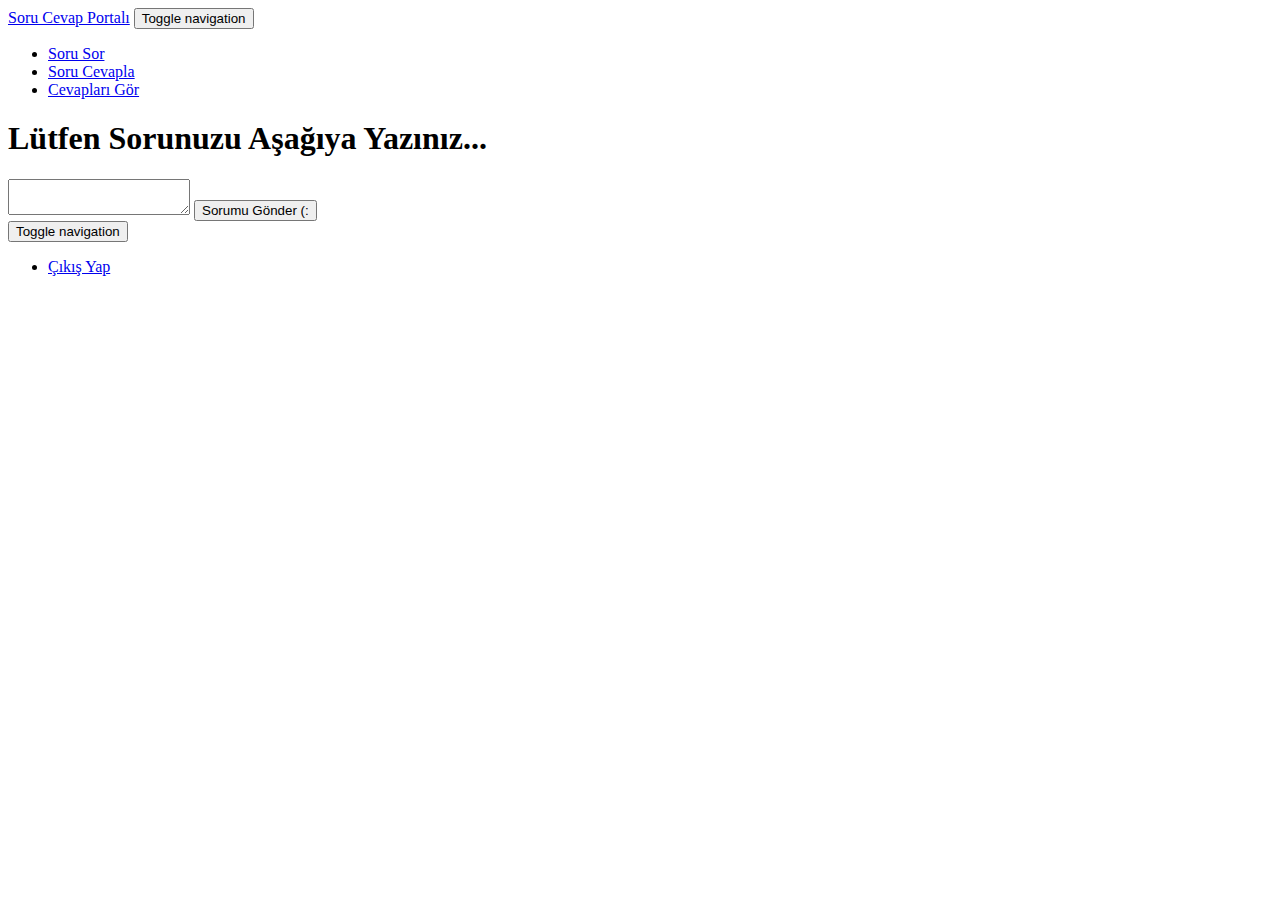
==== index.html @ fa98b7aa "Add files via upload" ====
<!DOCTYPE html>
<html>

<head>
    <meta charset="utf-8">
    <meta name="viewport" content="width=device-width, initial-scale=1.0">
    <title>SoruCevapPortali</title>
    <link rel="stylesheet" href="assets/bootstrap/css/bootstrap.min.css">
    <link rel="stylesheet" href="assets/css/styles.css">
    <link rel="stylesheet" href="assets/css/custom.css">
</head>

<body>
    <div class="container">
        <header>
            <nav class="navbar navbar-inverse navbar-fixed-top">
                <div class="container-fluid">
                    <div class="navbar-header"><a class="navbar-brand navbar-link" href="index.html">Soru Cevap Portalı</a>
                        <button class="navbar-toggle collapsed" data-toggle="collapse" data-target="#navcol-1"><span class="sr-only">Toggle navigation</span><span class="icon-bar"></span><span class="icon-bar"></span><span class="icon-bar"></span></button>
                    </div>
                    <div class="collapse navbar-collapse" id="navcol-1">
                        <ul class="nav navbar-nav">
                            <li class="active" role="presentation"><a href="index.html">Soru Sor</a></li>
                            <li role="presentation"><a href="sorucevapla.html">Soru Cevapla</a></li>
                            <li role="presentation"><a href="cevaplar.html">Cevapları Gör</a></li>
                        </ul>
                    </div>
                </div>
            </nav>
        </header>
        <article>
            <div id="contentWrapper">
                <div class="row">
                    <div class="col-md-12" id="soruWrapper">
                        <form method="POST" action="sorucevapla.html">
                        <h1 id="soruSorHeading">Lütfen Sorunuzu Aşağıya Yazınız...</h1>
                        <textarea id="soruYaz"></textarea>
                        <button class="btn btn-success btn-lg" type="submit" id="gonderButton">Sorumu Gönder (:</button>
                    </form>
                    </div>
                </div>
            </div>
        </article>
        <footer>
            <nav class="navbar navbar-default navbar-fixed-bottom">
                <div class="container-fluid">
                    <div class="navbar-header">
                        <button class="navbar-toggle collapsed" data-toggle="collapse" data-target="#navcol-2"><span class="sr-only">Toggle navigation</span><span class="icon-bar"></span><span class="icon-bar"></span><span class="icon-bar"></span></button>
                    </div>
                    <div class="collapse navbar-collapse" id="navcol-2">
                        <ul class="nav navbar-nav">
                            <li role="presentation"><a href="#">Çıkış Yap</a></li>
                        </ul>
                    </div>
                </div>
            </nav>
        </footer>
    </div>
    <script src="assets/js/jquery.min.js"></script>
    <script src="assets/bootstrap/js/bootstrap.min.js"></script>
</body>

</html>
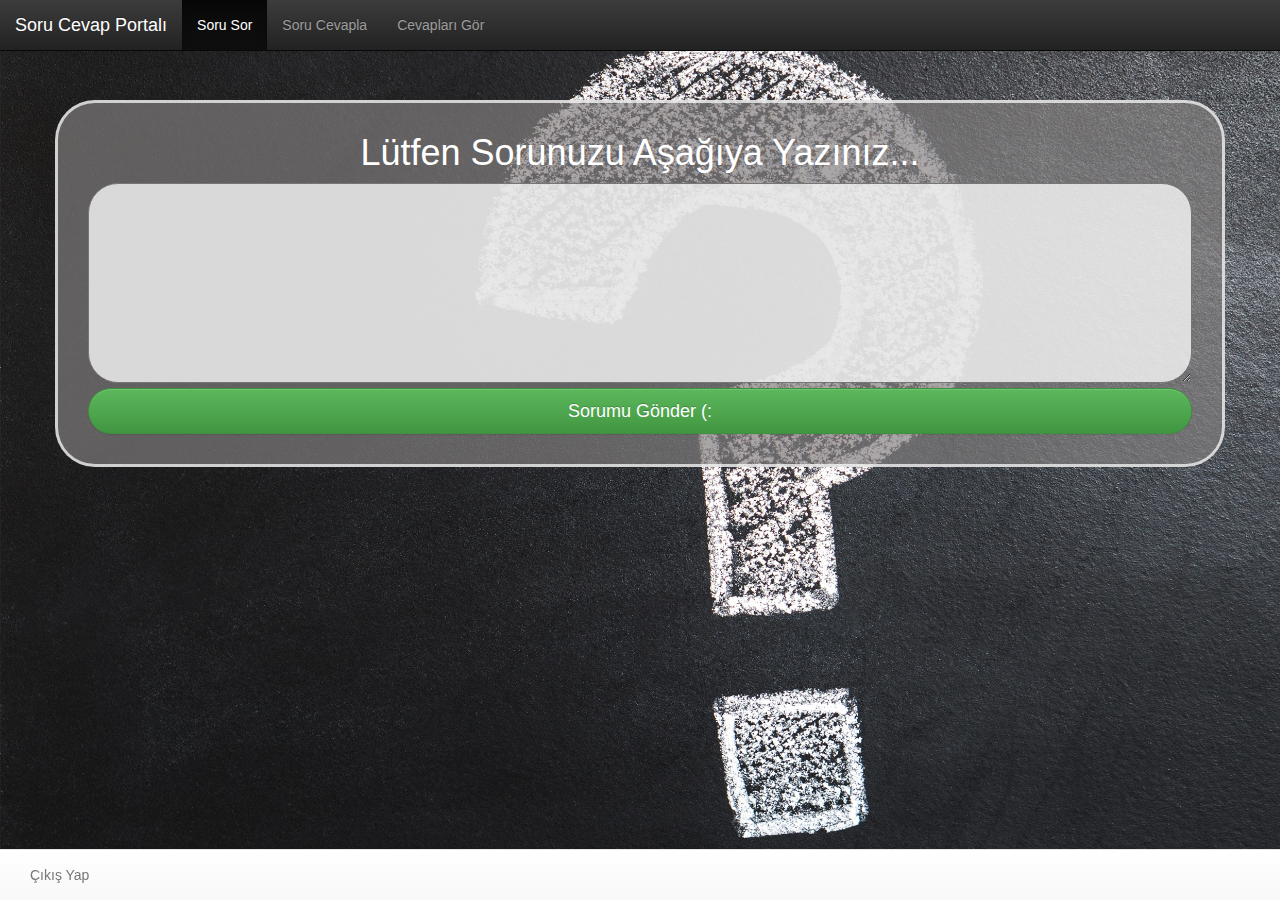
==== commit 153c67d5: "Add files via upload" ====
--- a/index.html
+++ b/index.html
@@ -5,9 +5,9 @@
     <meta charset="utf-8">
     <meta name="viewport" content="width=device-width, initial-scale=1.0">
     <title>SoruCevapPortali</title>
-    <link rel="stylesheet" href="assets/bootstrap/css/bootstrap.min.css">
-    <link rel="stylesheet" href="assets/css/styles.css">
-    <link rel="stylesheet" href="assets/css/custom.css">
+    <link rel="stylesheet" href="bootstrap/css/bootstrap.min.css">
+    <link rel="stylesheet" href="css/styles.css">
+    <link rel="stylesheet" href="css/custom.css">
 </head>
 
 <body>
@@ -56,8 +56,8 @@
             </nav>
         </footer>
     </div>
-    <script src="assets/js/jquery.min.js"></script>
-    <script src="assets/bootstrap/js/bootstrap.min.js"></script>
+    <script src="js/jquery.min.js"></script>
+    <script src="bootstrap/js/bootstrap.min.js"></script>
 </body>
 
 </html>--- a/css/custom.css
+++ b/css/custom.css
@@ -0,0 +1,48 @@
+body{
+  background-image:url(../img/background.jpg);
+  background-size:cover;
+  background-attachment:fixed;
+}
+
+div#contentWrapper{
+  display:block;
+  margin-top:100px;
+  margin-bottom:100px;
+}
+
+textarea#soruYaz{
+  min-width:100%;
+  height:200px;
+  background-color:rgba(247,247,247,0.8);
+  border-radius:30px;
+  padding:10px;
+}
+
+h1#soruSorHeading{
+  color:white;
+  text-align:center;
+  margin-top:0px;
+}
+
+div#soruWrapper.col-md-12{
+  background-color:rgba(129,127,127,0.68);
+  border-radius:40px;
+  padding:30px;
+  border:solid;
+  border-color:rgba(255,255,255,0.71);
+}
+
+button#gonderButton.btn.btn-success.btn-lg{
+  width:100%;
+  border-radius:40px;
+}
+
+.cevaplaInput{
+  width:60%;
+  margin-right:40px;
+}
+
+.gonderButton{
+  width:150px;
+}
+
